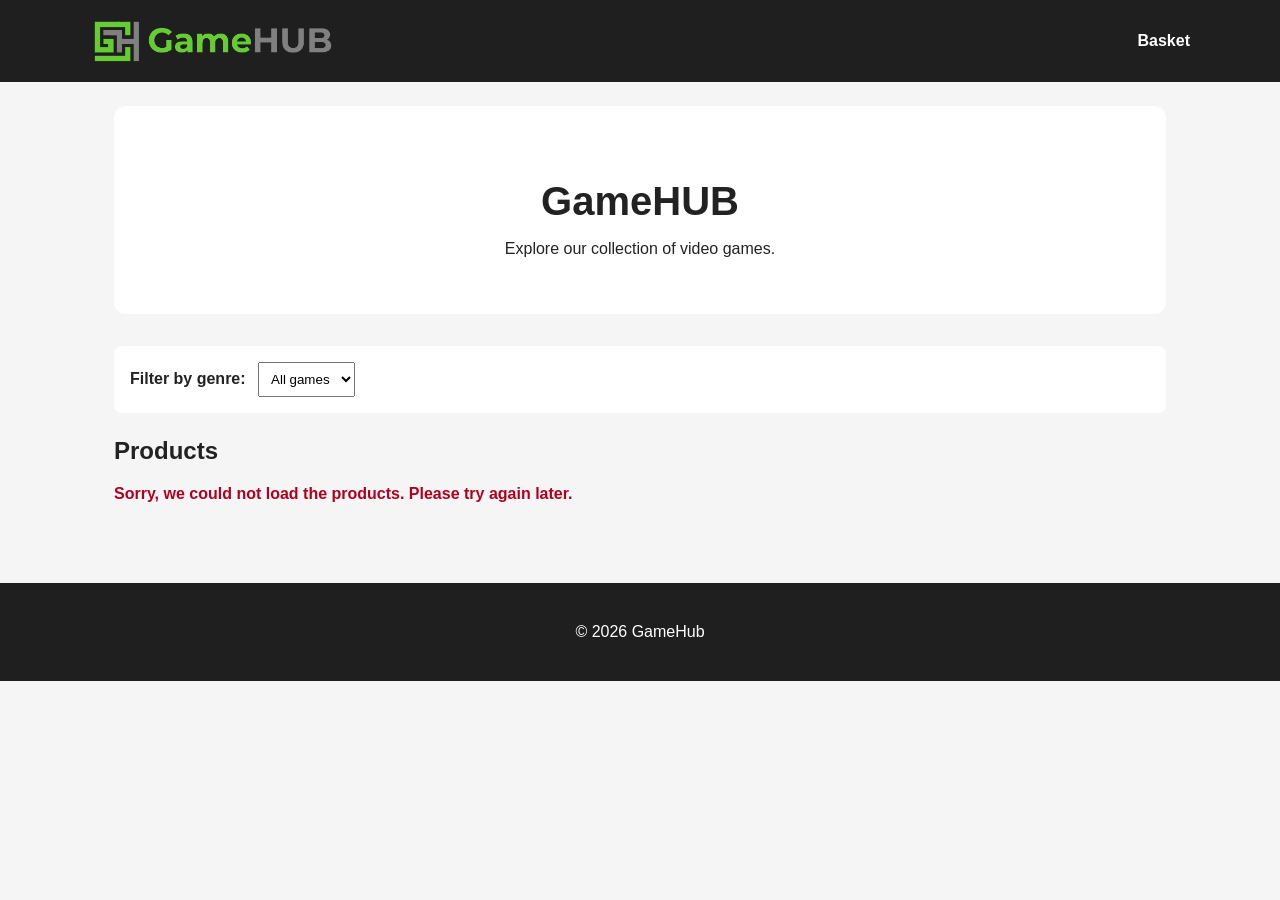
==== index.html @ 918aaa8c "Add homepage product list from API" ====
<!DOCTYPE html>
<html lang="en">
<head>
  <meta charset="UTF-8" />
  <meta name="viewport" content="width=device-width, initial-scale=1.0" />
  <meta name="description" content="GameHub online store for video games." />
  <title>GameHub | Home</title>
  <link rel="stylesheet" href="css/style.css" />
</head>
<body>
  <header>
    <nav>
      <a href="/" class="logo">
        <img src="images/game-hub-logo.png" alt="Game HUT logo" />
    </a>
      <a href="/checkout/">Basket</a>
    </nav>
  </header>

  <main>
    <section class="hero">
      <h1>GameHUB</h1>
      <p>Explore our collection of video games.</p>
    </section>

    <section class="filters">
      <label for="genre-filter">Filter by genre:</label>
      <select id="genre-filter">
        <option value="all">All games</option>
      </select>
    </section>

    <section>
      <h2>Products</h2>

      <div id="loader" class="loader">Loading products...</div>
      <div id="error-message" class="error-message"></div>
      <div id="products-container" class="products-container"></div>
    </section>
  </main>

  <footer>
    <p>&copy; 2026 GameHub</p>
  </footer>

  <script type="module" src="js/index.js"></script>
</body>
</html>
---- css/style.css ----
* {
  box-sizing: border-box;
}

body {
  margin: 0;
  font-family: Arial, sans-serif;
  background-color: #f5f5f5;
  color: #222;
}

header {
  background-color: #1f1f1f;
  padding: 16px 24px;
}

nav {
  max-width: 1100px;
  margin: 0 auto;
  display: flex;
  justify-content: space-between;
  align-items: center;
}

nav a {
  color: white;
  text-decoration: none;
  font-weight: bold;
}

.logo img {
  height: 50px;
  width: auto;
  display: block;
}

main {
  max-width: 1100px;
  margin: 0 auto;
  padding: 24px;
}

.hero {
  background-color: #ffffff;
  padding: 40px 24px;
  text-align: center;
  border-radius: 12px;
  margin-bottom: 32px;
}

.hero h1 {
  margin-bottom: 8px;
  font-size: 2.5rem;
}

.filters {
  background-color: white;
  padding: 16px;
  border-radius: 8px;
  margin-bottom: 24px;
}

.filters label {
  font-weight: bold;
  margin-right: 8px;
}

select {
  padding: 8px;
}

.products-container {
  display: grid;
  grid-template-columns: repeat(auto-fit, minmax(220px, 1fr));
  gap: 24px;
}

.product-card {
  background-color: white;
  border-radius: 12px;
  padding: 16px;
  box-shadow: 0 2px 8px rgba(0, 0, 0, 0.1);
}

.product-card img {
  width: 100%;
  height: 220px;
  object-fit: cover;
  border-radius: 8px;
}

.product-card h3 {
  margin-bottom: 8px;
}

.product-card p {
  margin: 6px 0;
}

.product-card a,
button {
  display: inline-block;
  margin-top: 12px;
  padding: 10px 14px;
  background-color: #1f1f1f;
  color: white;
  text-decoration: none;
  border: none;
  border-radius: 6px;
  cursor: pointer;
}

.product-card a:hover,
button:hover {
  background-color: #444;
}

.loader {
  font-weight: bold;
  margin-bottom: 16px;
}

.error-message {
  color: #b00020;
  font-weight: bold;
  margin-bottom: 16px;
}

footer {
  text-align: center;
  padding: 24px;
  margin-top: 40px;
  background-color: #1f1f1f;
  color: white;
}
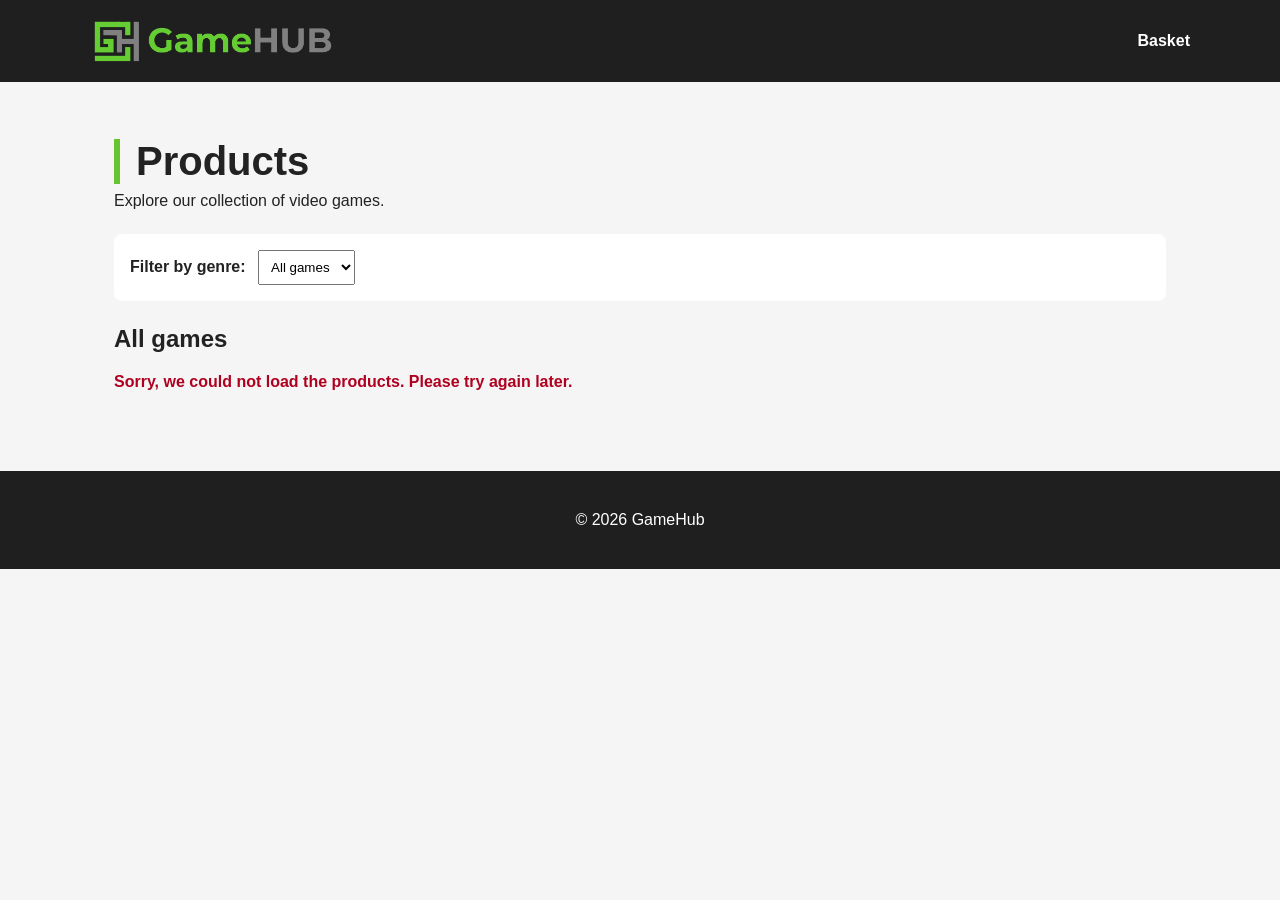
==== commit e170760a: "Update homepage styling" ====
--- a/index.html
+++ b/index.html
@@ -18,8 +18,8 @@
   </header>
 
   <main>
-    <section class="hero">
-      <h1>GameHUB</h1>
+    <section class="page-intro">
+      <h1>Products</h1>
       <p>Explore our collection of video games.</p>
     </section>
 
@@ -31,7 +31,7 @@
     </section>
 
     <section>
-      <h2>Products</h2>
+      <h2>All games</h2>
 
       <div id="loader" class="loader">Loading products...</div>
       <div id="error-message" class="error-message"></div>
--- a/css/style.css
+++ b/css/style.css
@@ -1,5 +1,9 @@
 * {
   box-sizing: border-box;
+}
+
+:root {
+  --gamehub-green: #66c430;
 }
 
 body {
@@ -40,17 +44,19 @@
   padding: 24px;
 }
 
-.hero {
-  background-color: #ffffff;
-  padding: 40px 24px;
-  text-align: center;
-  border-radius: 12px;
-  margin-bottom: 32px;
+.page-intro {
+  margin-bottom: 24px;
 }
 
-.hero h1 {
+.page-intro h1 {
   margin-bottom: 8px;
   font-size: 2.5rem;
+  border-left: 6px solid var(--gamehub-green);
+  padding-left: 16px;
+}
+
+.page-intro p {
+  margin-top: 0;
 }
 
 .filters {
@@ -97,22 +103,16 @@
   margin: 6px 0;
 }
 
-.product-card a,
-button {
-  display: inline-block;
-  margin-top: 12px;
-  padding: 10px 14px;
-  background-color: #1f1f1f;
-  color: white;
-  text-decoration: none;
-  border: none;
-  border-radius: 6px;
-  cursor: pointer;
+.product-card {
+  background-color: white;
+  border-radius: 12px;
+  padding: 16px;
+  box-shadow: 0 2px 8px rgba(0, 0, 0, 0.1);
+  border-top: 4px solid transparent;
 }
 
-.product-card a:hover,
-button:hover {
-  background-color: #444;
+.product-card:hover {
+  border-top: 4px solid var(--gamehub-green);
 }
 
 .loader {
@@ -132,4 +132,32 @@
   margin-top: 40px;
   background-color: #1f1f1f;
   color: white;
+}
+
+.product-detail {
+  background-color: white;
+  border-radius: 12px;
+  padding: 24px;
+  margin-top: 24px;
+  display: grid;
+  grid-template-columns: 1fr 1fr;
+  gap: 32px;
+  align-items: start;
+}
+
+.product-detail img {
+  width: 100%;
+  border-radius: 12px;
+}
+
+.cart-message {
+  margin-top: 16px;
+  font-weight: bold;
+  color: #2b7a0b;
+}
+
+@media (max-width: 700px) {
+  .product-detail {
+    grid-template-columns: 1fr;
+  }
 }
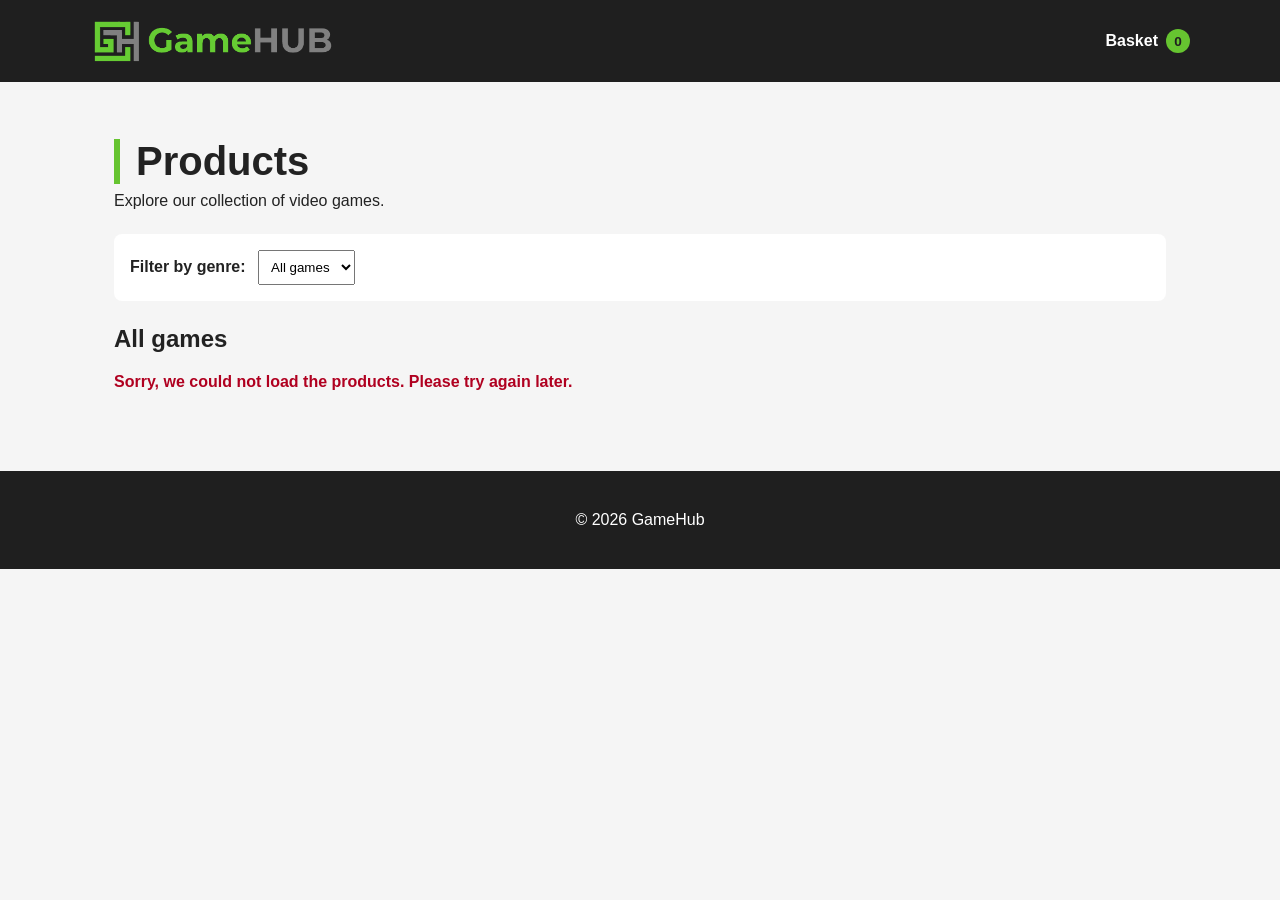
==== commit fbb63a68: "checkout page" ====
--- a/index.html
+++ b/index.html
@@ -13,7 +13,9 @@
       <a href="/" class="logo">
         <img src="images/game-hub-logo.png" alt="Game HUT logo" />
     </a>
-      <a href="/checkout/">Basket</a>
+      <a href="/checkout/" class="basket-link">
+        Basket <span id="cart-count" class="cart-count">0</span>
+    </a>
     </nav>
   </header>
 
--- a/css/style.css
+++ b/css/style.css
@@ -4,17 +4,20 @@
 
 :root {
   --gamehub-green: #66c430;
+  --dark: #1f1f1f;
+  --light-background: #f5f5f5;
+  --error-red: #b00020;
 }
 
 body {
   margin: 0;
   font-family: Arial, sans-serif;
-  background-color: #f5f5f5;
+  background-color: var(--light-background);
   color: #222;
 }
 
 header {
-  background-color: #1f1f1f;
+  background-color: var(--dark);
   padding: 16px 24px;
 }
 
@@ -86,6 +89,11 @@
   border-radius: 12px;
   padding: 16px;
   box-shadow: 0 2px 8px rgba(0, 0, 0, 0.1);
+  border-top: 4px solid transparent;
+}
+
+.product-card:hover {
+  border-top: 4px solid var(--gamehub-green);
 }
 
 .product-card img {
@@ -103,16 +111,28 @@
   margin: 6px 0;
 }
 
-.product-card {
-  background-color: white;
-  border-radius: 12px;
-  padding: 16px;
-  box-shadow: 0 2px 8px rgba(0, 0, 0, 0.1);
-  border-top: 4px solid transparent;
-}
-
-.product-card:hover {
-  border-top: 4px solid var(--gamehub-green);
+.product-card a,
+.button-link,
+button {
+  display: inline-block;
+  margin-top: 12px;
+  padding: 10px 14px;
+  background-color: var(--dark);
+  color: white;
+  text-decoration: none;
+  border: none;
+  border-radius: 6px;
+  font-family: inherit;
+  font-size: 0.95rem;
+  font-weight: normal;
+  cursor: pointer;
+}
+
+.product-card a:hover,
+.button-link:hover,
+button:hover {
+  background-color: var(--gamehub-green);
+  color: var(--dark);
 }
 
 .loader {
@@ -121,7 +141,7 @@
 }
 
 .error-message {
-  color: #b00020;
+  color: var(--error-red);
   font-weight: bold;
   margin-bottom: 16px;
 }
@@ -130,9 +150,11 @@
   text-align: center;
   padding: 24px;
   margin-top: 40px;
-  background-color: #1f1f1f;
-  color: white;
-}
+  background-color: var(--dark);
+  color: white;
+}
+
+/* Product page */
 
 .product-detail {
   background-color: white;
@@ -156,8 +178,97 @@
   color: #2b7a0b;
 }
 
-@media (max-width: 700px) {
-  .product-detail {
+/* Checkout page */
+
+.checkout-grid {
+  display: grid;
+  grid-template-columns: 2fr 1fr;
+  gap: 24px;
+  align-items: start;
+}
+
+.cart-items {
+  display: grid;
+  gap: 16px;
+}
+
+.cart-item,
+.checkout-box,
+.order-summary {
+  background-color: white;
+  border-radius: 12px;
+  padding: 20px;
+  box-shadow: 0 2px 8px rgba(0, 0, 0, 0.1);
+}
+
+.cart-item {
+  display: grid;
+  grid-template-columns: 160px 1fr;
+  gap: 20px;
+}
+
+.cart-item img {
+  width: 100%;
+  border-radius: 8px;
+}
+
+.order-summary {
+  position: sticky;
+  top: 24px;
+}
+
+.remove-button {
+  background-color: var(--error-red);
+}
+
+.remove-button:hover {
+  background-color: #d63c4f;
+  color: white;
+}
+
+@media (max-width: 800px) {
+  .product-detail,
+  .checkout-grid,
+  .cart-item {
     grid-template-columns: 1fr;
   }
+
+  .order-summary {
+    position: static;
+  }
+}
+
+/* Confirmation page */
+
+.confirmation-box {
+  background-color: white;
+  border-radius: 12px;
+  padding: 40px 24px;
+  text-align: center;
+  box-shadow: 0 2px 8px rgba(0, 0, 0, 0.1);
+}
+
+.confirmation-box h1 {
+  margin-bottom: 12px;
+  font-size: 2.5rem;
+}
+
+.basket-link {
+  display: flex;
+  align-items: center;
+  gap: 8px;
+}
+
+.cart-count {
+  background-color: var(--gamehub-green);
+  color: var(--dark);
+  min-width: 24px;
+  height: 24px;
+  padding: 2px 6px;
+  border-radius: 50%;
+  display: inline-flex;
+  justify-content: center;
+  align-items: center;
+  font-size: 0.85rem;
+  font-weight: bold;
 }
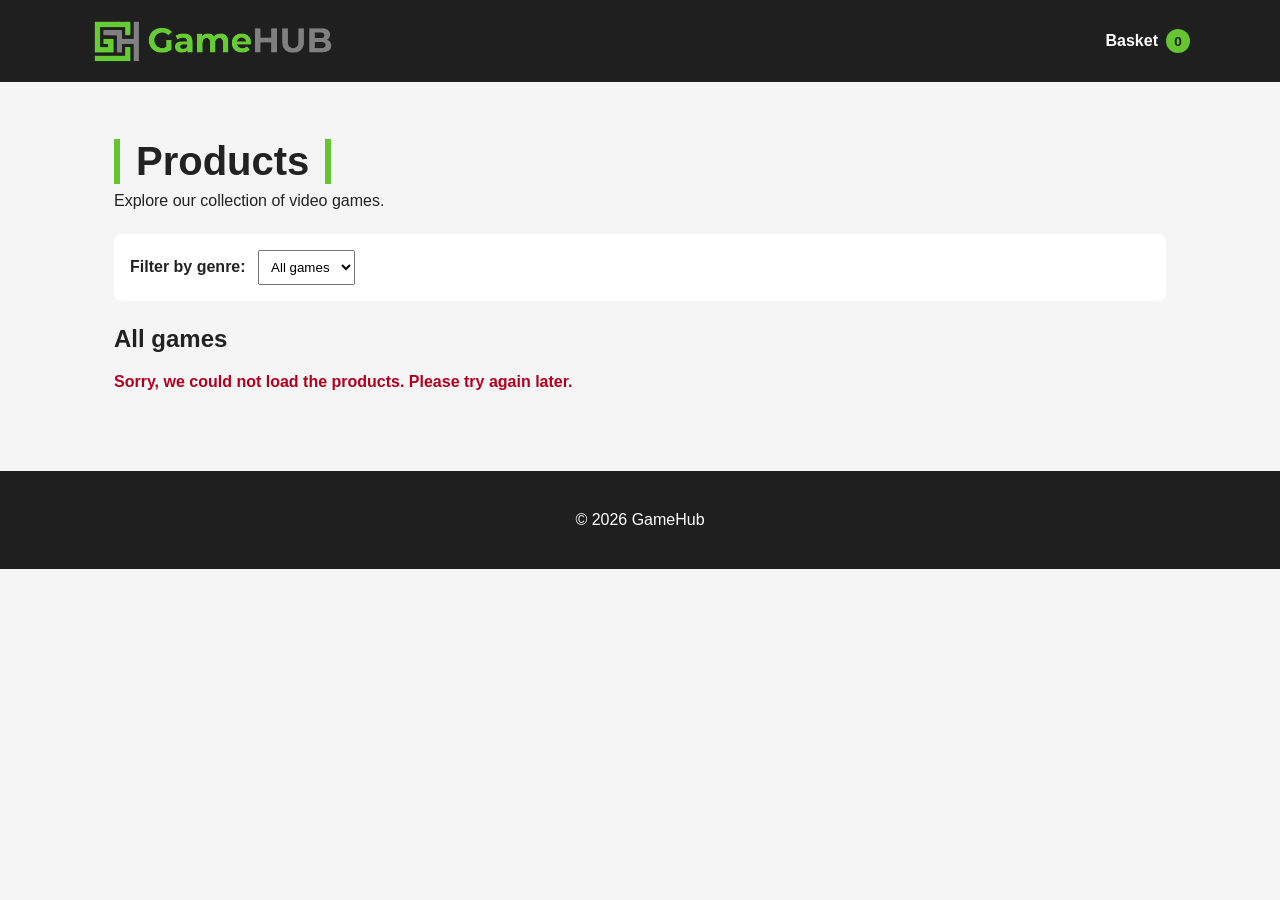
==== commit b4494a8c: "Improve accessibility and clean up code" ====
--- a/index.html
+++ b/index.html
@@ -35,8 +35,8 @@
     <section>
       <h2>All games</h2>
 
-      <div id="loader" class="loader">Loading products...</div>
-      <div id="error-message" class="error-message"></div>
+      <div id="loader" class="loader" aria-live="polite">Loading products...</div>
+      <div id="error-message" class="error-message" aria-live="polite"></div>
       <div id="products-container" class="products-container"></div>
     </section>
   </main>
--- a/css/style.css
+++ b/css/style.css
@@ -52,10 +52,13 @@
 }
 
 .page-intro h1 {
+  display: inline-block;
   margin-bottom: 8px;
   font-size: 2.5rem;
   border-left: 6px solid var(--gamehub-green);
+  border-right: 6px solid var(--gamehub-green);
   padding-left: 16px;
+  padding-right: 16px;
 }
 
 .page-intro p {
@@ -271,4 +274,25 @@
   align-items: center;
   font-size: 0.85rem;
   font-weight: bold;
+}
+
+.back-link {
+  display: inline-block;
+  margin-bottom: 24px;
+  color: #555;
+  text-decoration: none;
+  font-weight: bold;
+}
+
+.back-link:hover {
+  color: var(--gamehub-green);
+  text-decoration: underline;
+}
+
+a:focus-visible,
+button:focus-visible,
+select:focus-visible {
+  outline: 4px solid var(--gamehub-green);
+  outline-offset: 4px;
+  box-shadow: 0 0 0 2px white;
 }
